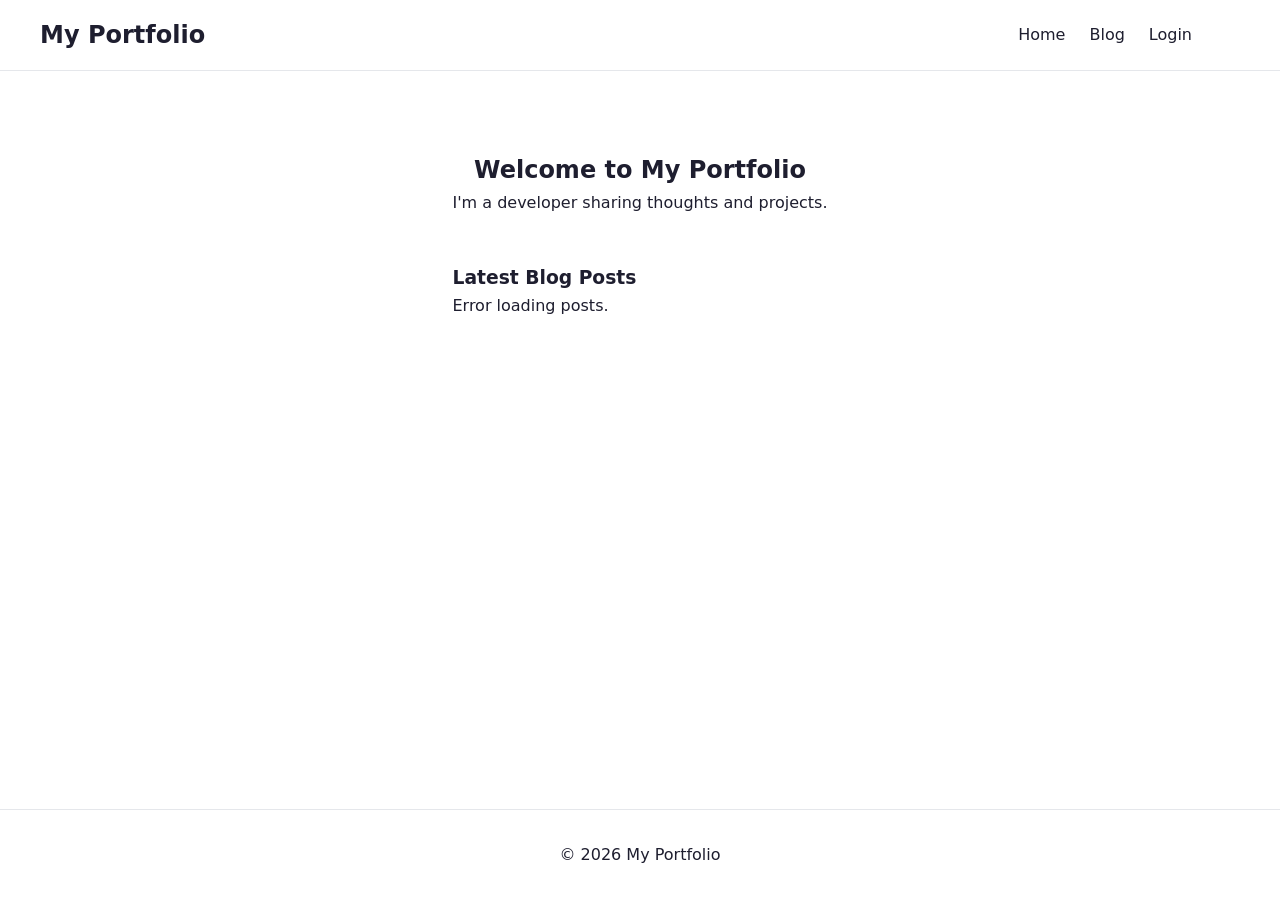
==== frontend/index.html @ 4804c0e2 "Single file Flask app - guaranteed to work" ====
<!DOCTYPE html>
<html lang="en">
<head>
    <meta charset="UTF-8">
    <meta name="viewport" content="width=device-width, initial-scale=1.0">
    <title>Portfolio - Home</title>
    <link rel="stylesheet" href="css/style.css">
</head>
<body>
    <header>
        <nav>
            <h1>My Portfolio</h1>
            <ul>
                <li><a href="index.html">Home</a></li>
                <li><a href="blog.html">Blog</a></li>
                <li><a href="login.html" id="loginLink">Login</a></li>
                <li><a href="dashboard.html" id="dashboardLink" style="display:none;">Dashboard</a></li>
                <li><a href="#" id="logoutBtn" style="display:none;">Logout</a></li>
            </ul>
        </nav>
    </header>
    <main>
        <section class="hero">
            <h2>Welcome to My Portfolio</h2>
            <p>I'm a developer sharing thoughts and projects.</p>
        </section>
        <section class="featured-posts" id="featuredPosts">
            <h3>Latest Blog Posts</h3>
            <div id="postsContainer">Loading...</div>
        </section>
    </main>
    <footer>
        <p>&copy; 2026 My Portfolio</p>
    </footer>
    <script src="js/main.js"></script>
    <script src="js/auth.js"></script>
    <script>
        // Load featured posts on homepage
        document.addEventListener('DOMContentLoaded', async () => {
            const container = document.getElementById('postsContainer');
            try {
                const API_URL = window.API_BASE || 'http://localhost:5000';
                const res = await fetch(`${API_URL}/api/blog/posts`);
                const posts = await res.json();
                if (posts.length === 0) {
                    container.innerHTML = '<p>No posts yet.</p>';
                    return;
                }
                container.innerHTML = posts.slice(0, 3).map(post => `
                    <article class="post-card">
                        <h4><a href="blog.html?slug=${post.slug}">${post.title}</a></h4>
                        <p>${post.excerpt || post.content.substring(0, 150)}...</p>
                        <small>${new Date(post.created_at).toLocaleDateString()}</small>
                    </article>
                `).join('');
            } catch (err) {
                container.innerHTML = '<p>Error loading posts.</p>';
                console.error(err);
            }
        });
    </script>
</body>
</html>
---- frontend/css/style.css ----
/* Minimal modern styling */
:root {
    --primary: #2563eb;
    --bg: #ffffff;
    --text: #1e1e2f;
    --card-bg: #f9fafb;
    --border: #e5e7eb;
}

* {
    margin: 0;
    padding: 0;
    box-sizing: border-box;
}

body {
    font-family: system-ui, -apple-system, sans-serif;
    line-height: 1.6;
    color: var(--text);
    background: var(--bg);
    display: flex;
    flex-direction: column;
    min-height: 100vh;
}

header {
    background: var(--bg);
    border-bottom: 1px solid var(--border);
    padding: 1rem 2rem;
}

nav {
    display: flex;
    justify-content: space-between;
    align-items: center;
    max-width: 1200px;
    margin: 0 auto;
}

nav ul {
    display: flex;
    gap: 1.5rem;
    list-style: none;
}

nav a {
    text-decoration: none;
    color: var(--text);
    font-weight: 500;
}

nav a:hover {
    color: var(--primary);
}

main {
    max-width: 800px;
    margin: 2rem auto;
    padding: 0 1rem;
    flex: 1;
}

footer {
    text-align: center;
    padding: 2rem;
    border-top: 1px solid var(--border);
    margin-top: auto;
}

.hero {
    text-align: center;
    padding: 3rem 0;
}

button, .btn {
    background: var(--primary);
    color: white;
    border: none;
    padding: 0.5rem 1rem;
    border-radius: 6px;
    cursor: pointer;
    font-size: 1rem;
}

button:hover {
    opacity: 0.9;
}

input, textarea {
    width: 100%;
    padding: 0.5rem;
    margin: 0.5rem 0 1rem;
    border: 1px solid var(--border);
    border-radius: 6px;
    font-family: inherit;
}

label {
    display: block;
    margin-top: 1rem;
}

.post-card {
    background: var(--card-bg);
    border: 1px solid var(--border);
    border-radius: 8px;
    padding: 1.5rem;
    margin-bottom: 1rem;
}

table {
    width: 100%;
    border-collapse: collapse;
    margin-top: 1rem;
}

th, td {
    border: 1px solid var(--border);
    padding: 0.75rem;
    text-align: left;
}

th {
    background: var(--card-bg);
}

#message {
    margin-top: 1rem;
    color: #dc2626;
}
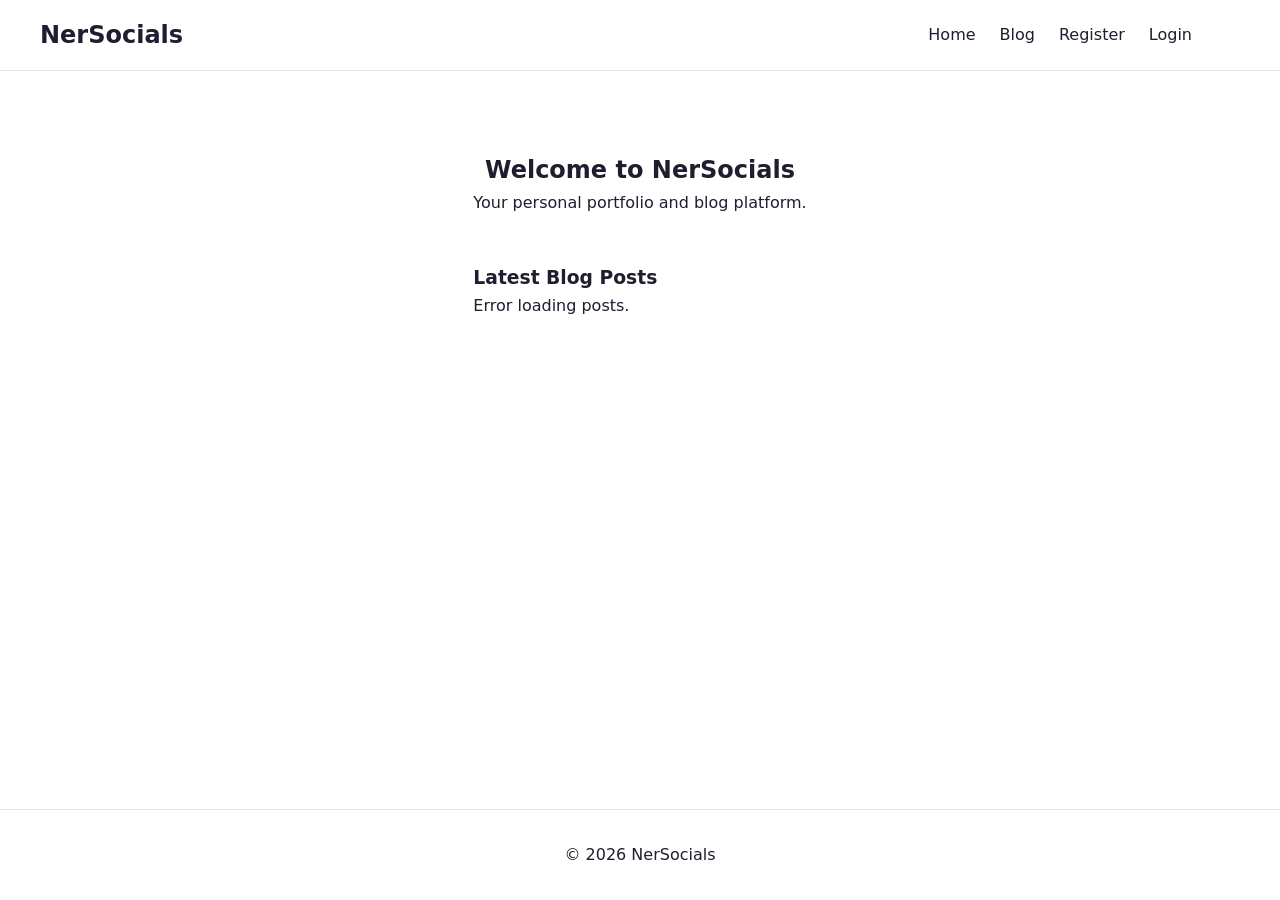
==== commit bd1986e7: "Minor fixesl" ====
--- a/frontend/index.html
+++ b/frontend/index.html
@@ -3,16 +3,17 @@
 <head>
     <meta charset="UTF-8">
     <meta name="viewport" content="width=device-width, initial-scale=1.0">
-    <title>Portfolio - Home</title>
+    <title>NerSocials - Portfolio</title>
     <link rel="stylesheet" href="css/style.css">
 </head>
 <body>
     <header>
         <nav>
-            <h1>My Portfolio</h1>
+            <h1>NerSocials</h1>
             <ul>
                 <li><a href="index.html">Home</a></li>
                 <li><a href="blog.html">Blog</a></li>
+                <li><a href="register.html" id="registerLink">Register</a></li>
                 <li><a href="login.html" id="loginLink">Login</a></li>
                 <li><a href="dashboard.html" id="dashboardLink" style="display:none;">Dashboard</a></li>
                 <li><a href="#" id="logoutBtn" style="display:none;">Logout</a></li>
@@ -21,26 +22,24 @@
     </header>
     <main>
         <section class="hero">
-            <h2>Welcome to My Portfolio</h2>
-            <p>I'm a developer sharing thoughts and projects.</p>
+            <h2>Welcome to NerSocials</h2>
+            <p>Your personal portfolio and blog platform.</p>
         </section>
-        <section class="featured-posts" id="featuredPosts">
+        <section class="featured-posts">
             <h3>Latest Blog Posts</h3>
             <div id="postsContainer">Loading...</div>
         </section>
     </main>
     <footer>
-        <p>&copy; 2026 My Portfolio</p>
+        <p>&copy; 2026 NerSocials</p>
     </footer>
     <script src="js/main.js"></script>
-    <script src="js/auth.js"></script>
     <script>
-        // Load featured posts on homepage
+        const API_BASE = window.API_BASE;
         document.addEventListener('DOMContentLoaded', async () => {
             const container = document.getElementById('postsContainer');
             try {
-                const API_URL = window.API_BASE || 'http://localhost:5000';
-                const res = await fetch(`${API_URL}/api/blog/posts`);
+                const res = await fetch(`${API_BASE}/api/blog/posts`);
                 const posts = await res.json();
                 if (posts.length === 0) {
                     container.innerHTML = '<p>No posts yet.</p>';
@@ -57,6 +56,7 @@
                 container.innerHTML = '<p>Error loading posts.</p>';
                 console.error(err);
             }
+            if (typeof updateAuthUI === 'function') updateAuthUI();
         });
     </script>
 </body>
